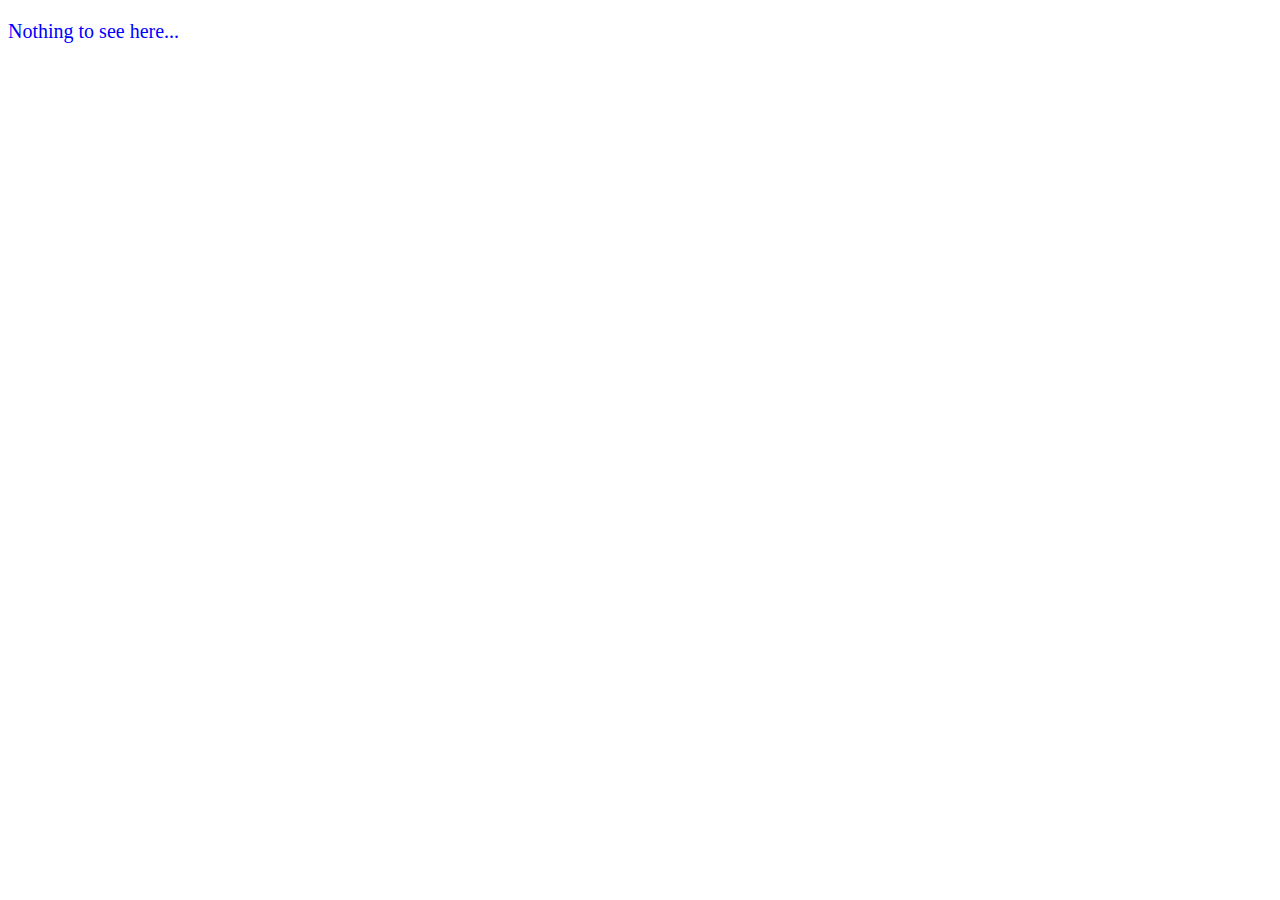
==== index.html @ 04d5623c "Create index.html" ====
<!DOCTYPE html>
<html lang="en">
<head>
  <meta charset="UTF-8">
  <meta http-equiv="X-UA-Compatible" content="IE=Edge">
  <meta name="viewport" content="width=device-width, initial-scale=1">

  <title>my first webpage</title>
  
  <!-- HTML -->
  

  <!-- Custom Styles -->
  <link rel="stylesheet" href="style.css">
</head>

<body>
  <p>Nothing to see here...</p>
  <!-- Project -->
  <script src="main.js"></script>
</body>
</html>
---- style.css ----
body {
    font-size: 15pt;
    color:blue;
}
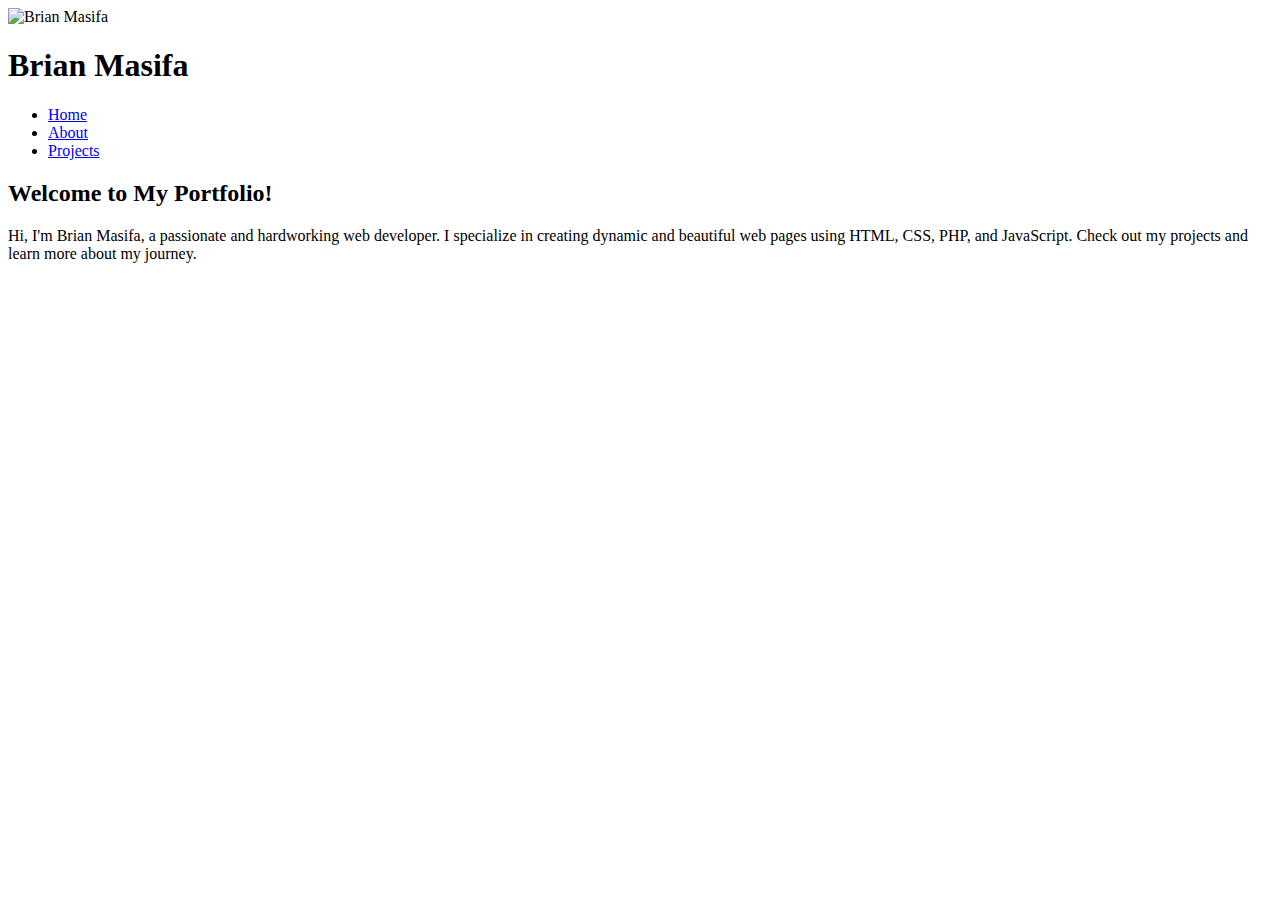
==== commit fd8529f0: "Update index.html" ====
--- a/index.html
+++ b/index.html
@@ -1,22 +1,30 @@
 <!DOCTYPE html>
 <html lang="en">
 <head>
-  <meta charset="UTF-8">
-  <meta http-equiv="X-UA-Compatible" content="IE=Edge">
-  <meta name="viewport" content="width=device-width, initial-scale=1">
-
-  <title>my first webpage</title>
-  
-  <!-- HTML -->
-  
-
-  <!-- Custom Styles -->
-  <link rel="stylesheet" href="style.css">
+    <meta charset="UTF-8">
+    <meta name="viewport" content="width=device-width, initial-scale=1.0">
+    <title>Brian Masifa | Web Developer</title>
+    <link rel="stylesheet" href="css/styles.css">
 </head>
-
 <body>
-  <p>Nothing to see here...</p>
-  <!-- Project -->
-  <script src="main.js"></script>
+    <header>
+        <div class="profile">
+            <img src="images/profile.jpg" alt="Brian Masifa" class="profile-pic">
+            <h1>Brian Masifa</h1>
+        </div>
+        <nav>
+            <ul>
+                <li><a href="index.html">Home</a></li>
+                <li><a href="about.html">About</a></li>
+                <li><a href="projects.html">Projects</a></li>
+            </ul>
+        </nav>
+    </header>
+    <main>
+        <section class="intro">
+            <h2>Welcome to My Portfolio!</h2>
+            <p>Hi, I'm Brian Masifa, a passionate and hardworking web developer. I specialize in creating dynamic and beautiful web pages using HTML, CSS, PHP, and JavaScript. Check out my projects and learn more about my journey.</p>
+        </section>
+    </main>
 </body>
 </html>
